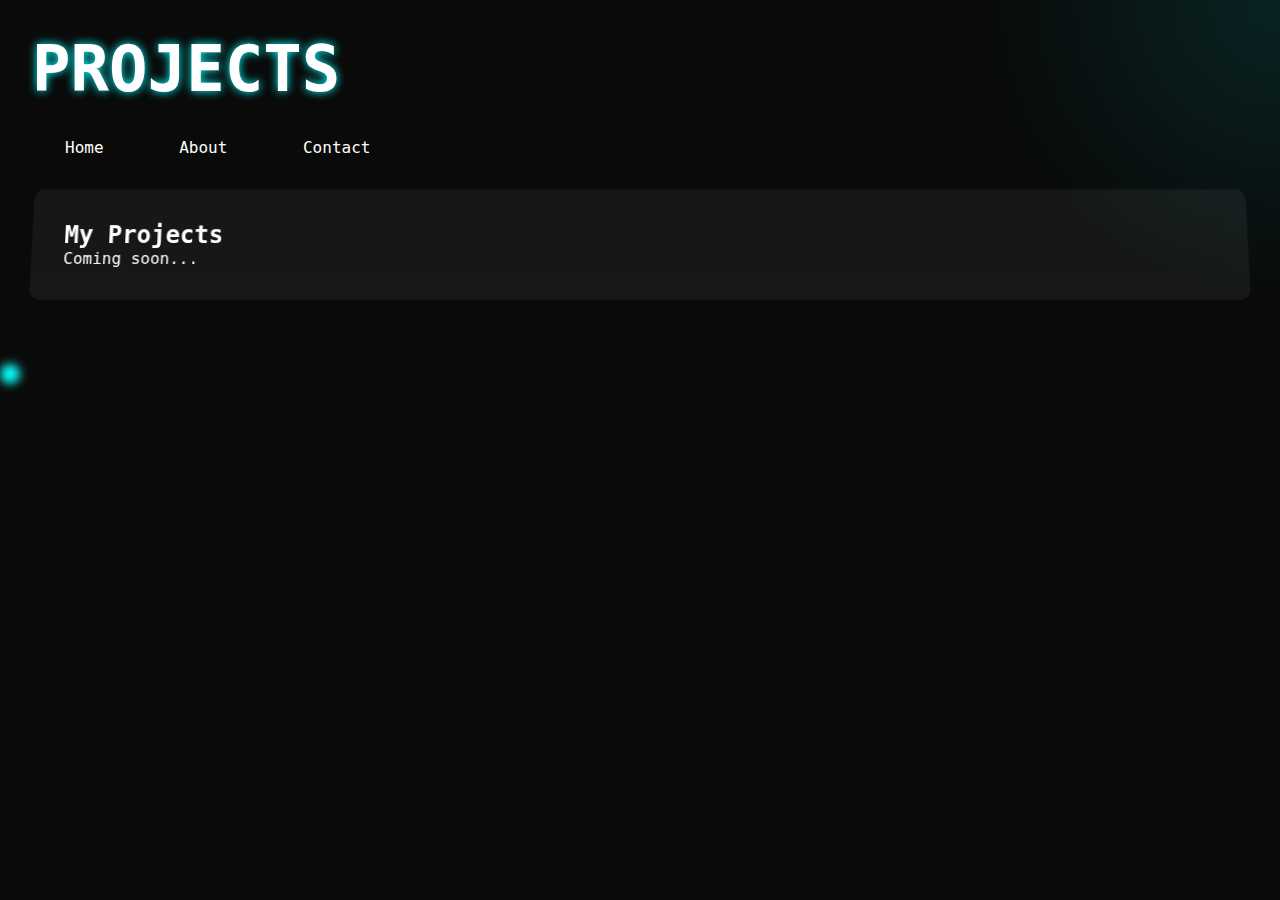
==== projects.html @ b9fe0703 "updates" ====
<!DOCTYPE html>
<html lang="en">
<head>
    <meta charset="UTF-8">
    <meta name="viewport" content="width=device-width, initial-scale=1.0">
    <title>Projects - KX's Digital Space</title>
    <link rel="stylesheet" href="styles.css">
</head>
<body>
    <div class="container">
        <div class="glowing-circle"></div>
        <header>
            <h1 class="glitch" data-text="PROJECTS">PROJECTS</h1>
        </header>
        
        <nav>
            <a href="index.html" class="nav-link">Home</a>
            <a href="about.html" class="nav-link">About</a>
            <a href="contact.html" class="nav-link">Contact</a>
        </nav>

        <main>
            <div class="card">
                <h2>My Projects</h2>
                <p>Coming soon...</p>
            </div>
        </main>
    </div>
    <div class="cursor-glow"></div>
    <script src="script.js"></script>
</body>
</html>
---- styles.css ----
:root {
    --neon-color: #0ff;
    --bg-color: #0a0a0a;
}

* {
    margin: 0;
    padding: 0;
    box-sizing: border-box;
}

body {
    background: var(--bg-color);
    color: #fff;
    font-family: 'Space Mono', monospace;
    min-height: 100vh;
    overflow: hidden;
    position: relative;
}

.container {
    padding: 2rem;
    position: relative;
    z-index: 1;
}

.glowing-circle {
    position: fixed;
    width: 50vw;
    height: 50vw;
    background: radial-gradient(circle, rgba(0,255,255,0.1) 0%, rgba(0,0,0,0) 70%);
    border-radius: 50%;
    top: -25vw;
    right: -25vw;
    animation: float 8s ease-in-out infinite;
}

@keyframes float {
    0%, 100% { transform: translate(0, 0) rotate(0deg); }
    50% { transform: translate(-30px, 30px) rotate(180deg); }
}

h1.glitch {
    font-size: 4rem;
    font-weight: bold;
    text-transform: uppercase;
    position: relative;
    text-shadow: 0 0 10px var(--neon-color);
    animation: glitch 1s linear infinite;
}

@keyframes glitch {
    2%, 64% { transform: translate(2px,0) skew(0deg); }
    4%, 60% { transform: translate(-2px,0) skew(0deg); }
    62% { transform: translate(0,0) skew(5deg); }
}

.subtitle {
    font-size: 1.2rem;
    margin: 1rem 0;
    opacity: 0.7;
}

nav {
    margin: 2rem 0;
}

.nav-link {
    color: #fff;
    text-decoration: none;
    margin: 0 1rem;
    padding: 0.5rem 1rem;
    border: 1px solid transparent;
    transition: all 0.3s ease;
}

.nav-link:hover {
    border-color: var(--neon-color);
    box-shadow: 0 0 10px var(--neon-color);
}

.card {
    background: rgba(255,255,255,0.05);
    padding: 2rem;
    border-radius: 10px;
    backdrop-filter: blur(10px);
    margin: 2rem 0;
    transform: perspective(1000px) rotateX(5deg);
    transition: transform 0.3s ease;
}

.card:hover {
    transform: perspective(1000px) rotateX(0deg);
}

.cursor-glow {
    width: 20px;
    height: 20px;
    background: var(--neon-color);
    border-radius: 50%;
    position: fixed;
    pointer-events: none;
    mix-blend-mode: screen;
    filter: blur(5px);
    transition: transform 0.1s ease;
    z-index: 9999;
}
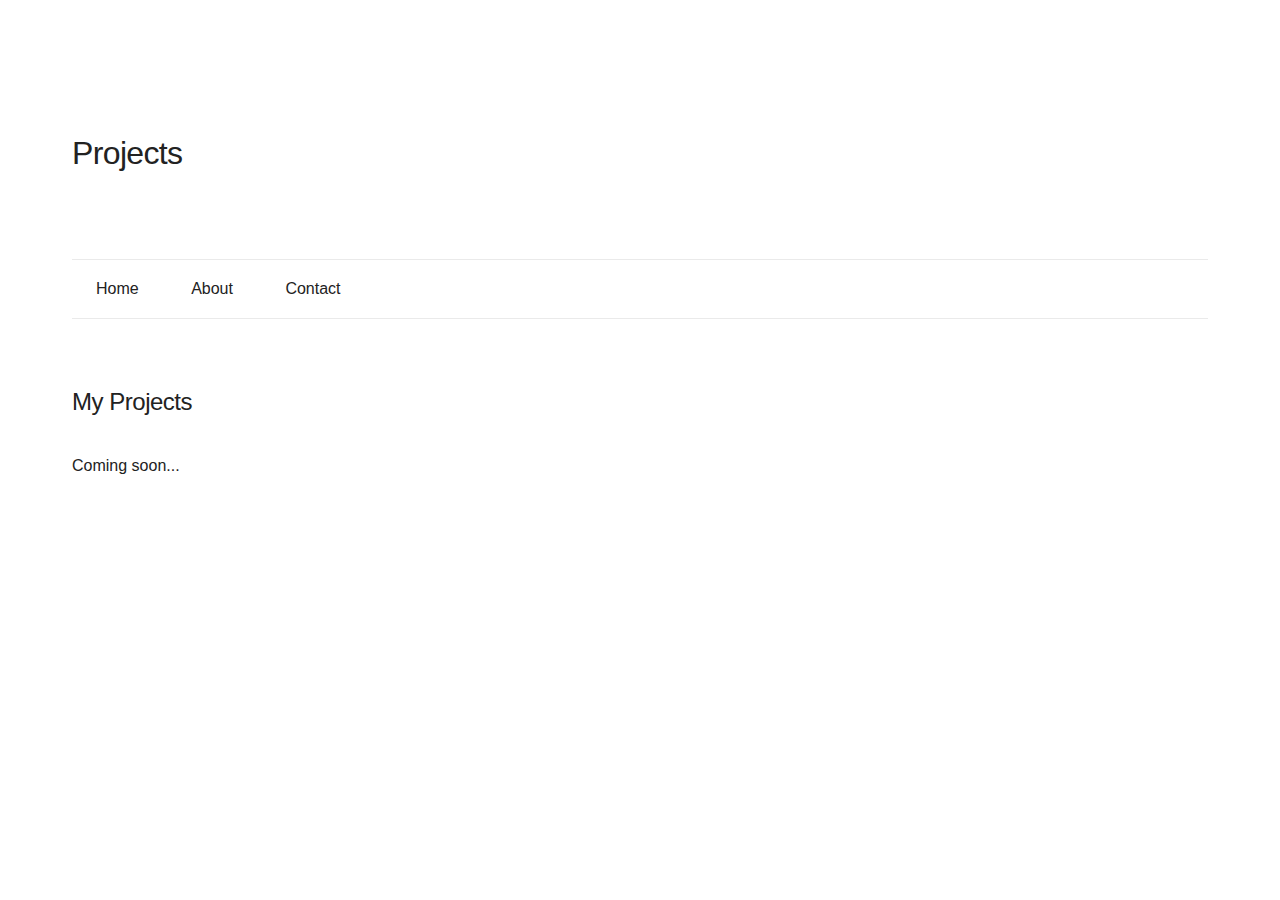
==== commit baac38b6: "simplify the design" ====
--- a/projects.html
+++ b/projects.html
@@ -5,12 +5,13 @@
     <meta name="viewport" content="width=device-width, initial-scale=1.0">
     <title>Projects - KX's Digital Space</title>
     <link rel="stylesheet" href="styles.css">
+    <link rel="preload" href="/assets/fonts/SF-Pro-Display-Regular.woff2" as="font" type="font/woff2" crossorigin>
+    <link rel="preload" href="/assets/fonts/SF-Pro-Display-Medium.woff2" as="font" type="font/woff2" crossorigin>
 </head>
 <body>
     <div class="container">
-        <div class="glowing-circle"></div>
         <header>
-            <h1 class="glitch" data-text="PROJECTS">PROJECTS</h1>
+            <h1>Projects</h1>
         </header>
         
         <nav>
@@ -20,13 +21,12 @@
         </nav>
 
         <main>
-            <div class="card">
+            <section>
                 <h2>My Projects</h2>
                 <p>Coming soon...</p>
-            </div>
+            </section>
         </main>
     </div>
-    <div class="cursor-glow"></div>
     <script src="script.js"></script>
 </body>
 </html>
--- a/styles.css
+++ b/styles.css
@@ -1,107 +1,225 @@
 :root {
-    --neon-color: #0ff;
-    --bg-color: #0a0a0a;
+    --primary-color: #333333;
+    --bg-color: #ffffff;
+    --text-color: #222222;
+    --secondary-text: #666666;
+    --section-bg: #fafafa;
+    --card-shadow: none;
+    --border-color: #eaeaea;
+    --font-primary: 'SF Pro Display', -apple-system, BlinkMacSystemFont, 'Segoe UI', Roboto, sans-serif;
+    --font-secondary: 'SF Pro Text', -apple-system, BlinkMacSystemFont, 'Segoe UI', Roboto, sans-serif;
 }
 
 * {
     margin: 0;
     padding: 0;
     box-sizing: border-box;
+    cursor: default;
 }
 
 body {
     background: var(--bg-color);
-    color: #fff;
-    font-family: 'Space Mono', monospace;
-    min-height: 100vh;
-    overflow: hidden;
+    color: var(--text-color);
+    font-family: var(--font-primary);
+    line-height: 1.6;
+}
+
+.container {
+    max-width: 1200px;
+    margin: 0 auto;
+    padding: 2rem;
+}
+
+header {
+    text-align: left;
+    padding: 6rem 0 4rem 0;
+    border-bottom: 1px solid var(--border-color);
+}
+
+h1 {
+    font-size: 2rem;
+    font-weight: 500;
+    letter-spacing: -0.02em;
+    color: var(--text-color);
+    margin-bottom: 1rem;
+    font-family: var(--font-primary);
+}
+
+.subtitle {
+    font-size: 1.25rem;
+    color: var(--secondary-text);
+    margin-bottom: 0.5rem;
+    font-weight: 400;
+}
+
+.location {
+    color: var(--secondary-text);
+    font-size: 1rem;
+}
+
+nav {
+    background: var(--bg-color);
+    padding: 1rem 0;
+    position: sticky;
+    top: 0;
+    z-index: 100;
+    border-bottom: 1px solid var(--border-color);
+    box-shadow: none;
+}
+
+.nav-link {
+    color: var(--text-color);
+    text-decoration: none;
+    margin: 0 1.5rem;
+    padding: 0.5rem 0;
     position: relative;
-}
-
-.container {
-    padding: 2rem;
+    transition: opacity 0.2s ease;
+    font-weight: 400;
+}
+
+.nav-link::after {
+    display: none;
+}
+
+.nav-link:hover {
+    color: var(--primary-color);
+    opacity: 0.7;
+}
+
+section {
+    margin: 4rem 0;
+    padding: 0;
+    background: none;
+    border-radius: 0;
+    box-shadow: none;
+}
+
+.experience-item {
+    margin-bottom: 2rem;
+    padding-bottom: 2rem;
+    border-bottom: 1px solid var(--border-color);
+}
+
+.experience-item:last-child {
+    border-bottom: none;
+}
+
+.experience-item h3 {
+    color: var(--text-color);
+    font-size: 1.25rem;
+    margin-bottom: 0.5rem;
+}
+
+.experience-item .role {
+    color: var(--primary-color);
+    font-weight: 500;
+}
+
+.experience-item .duration {
+    color: var(--secondary-text);
+    font-size: 0.9rem;
+    margin-bottom: 1rem;
+}
+
+.experience-item ul {
+    list-style-type: none;
+    padding-left: 1.5rem;
+}
+
+.experience-item ul li {
     position: relative;
-    z-index: 1;
-}
-
-.glowing-circle {
-    position: fixed;
-    width: 50vw;
-    height: 50vw;
-    background: radial-gradient(circle, rgba(0,255,255,0.1) 0%, rgba(0,0,0,0) 70%);
-    border-radius: 50%;
-    top: -25vw;
-    right: -25vw;
-    animation: float 8s ease-in-out infinite;
-}
-
-@keyframes float {
-    0%, 100% { transform: translate(0, 0) rotate(0deg); }
-    50% { transform: translate(-30px, 30px) rotate(180deg); }
-}
-
-h1.glitch {
-    font-size: 4rem;
-    font-weight: bold;
-    text-transform: uppercase;
-    position: relative;
-    text-shadow: 0 0 10px var(--neon-color);
-    animation: glitch 1s linear infinite;
-}
-
-@keyframes glitch {
-    2%, 64% { transform: translate(2px,0) skew(0deg); }
-    4%, 60% { transform: translate(-2px,0) skew(0deg); }
-    62% { transform: translate(0,0) skew(5deg); }
-}
-
-.subtitle {
-    font-size: 1.2rem;
-    margin: 1rem 0;
-    opacity: 0.7;
-}
-
-nav {
-    margin: 2rem 0;
-}
-
-.nav-link {
-    color: #fff;
-    text-decoration: none;
-    margin: 0 1rem;
-    padding: 0.5rem 1rem;
-    border: 1px solid transparent;
-    transition: all 0.3s ease;
-}
-
-.nav-link:hover {
-    border-color: var(--neon-color);
-    box-shadow: 0 0 10px var(--neon-color);
-}
-
-.card {
-    background: rgba(255,255,255,0.05);
-    padding: 2rem;
-    border-radius: 10px;
-    backdrop-filter: blur(10px);
-    margin: 2rem 0;
-    transform: perspective(1000px) rotateX(5deg);
-    transition: transform 0.3s ease;
-}
-
-.card:hover {
-    transform: perspective(1000px) rotateX(0deg);
-}
-
-.cursor-glow {
-    width: 20px;
-    height: 20px;
-    background: var(--neon-color);
-    border-radius: 50%;
-    position: fixed;
-    pointer-events: none;
-    mix-blend-mode: screen;
-    filter: blur(5px);
-    transition: transform 0.1s ease;
-    z-index: 9999;
-}
+    margin-bottom: 0.5rem;
+}
+
+.experience-item ul li::before {
+    content: "•";
+    position: absolute;
+    left: -1.5rem;
+    color: var(--primary-color);
+}
+
+.skills-grid {
+    display: grid;
+    grid-template-columns: repeat(auto-fit, minmax(250px, 1fr));
+    gap: 1.5rem;
+}
+
+.skill-category {
+    background: none;
+    padding: 1rem 0;
+    border-radius: 0;
+    box-shadow: none;
+    border-bottom: 1px solid var(--border-color);
+}
+
+.skill-category:hover {
+    transform: none;
+}
+
+.skill-category h3 {
+    color: var(--primary-color);
+    margin-bottom: 0.5rem;
+}
+
+.social-links {
+    margin-top: 3rem;
+    display: flex;
+    gap: 1.5rem;
+    justify-content: center;
+}
+
+.social-link {
+    color: var(--secondary-text);
+    font-size: 1.25rem;
+    transition: opacity 0.2s ease;
+    opacity: 0.8;
+}
+
+.social-link:hover {
+    opacity: 1;
+}
+
+a, button, input[type="submit"] {
+    cursor: pointer;
+}
+
+input, textarea {
+    cursor: text;
+}
+
+.glowing-circle, .cursor-glow {
+    display: none;
+}
+
+h2, h3 {
+    font-family: var(--font-primary);
+    letter-spacing: -0.02em;
+}
+
+h2 {
+    font-size: 1.5rem;
+    font-weight: 500;
+    margin-bottom: 2rem;
+}
+
+p, li {
+    font-family: var(--font-secondary);
+}
+
+@media (max-width: 768px) {
+    .container {
+        padding: 1rem;
+    }
+    
+    header {
+        padding: 2rem 0;
+    }
+    
+    h1 {
+        font-size: 2rem;
+    }
+    
+    .skills-grid {
+        grid-template-columns: 1fr;
+    }
+}
